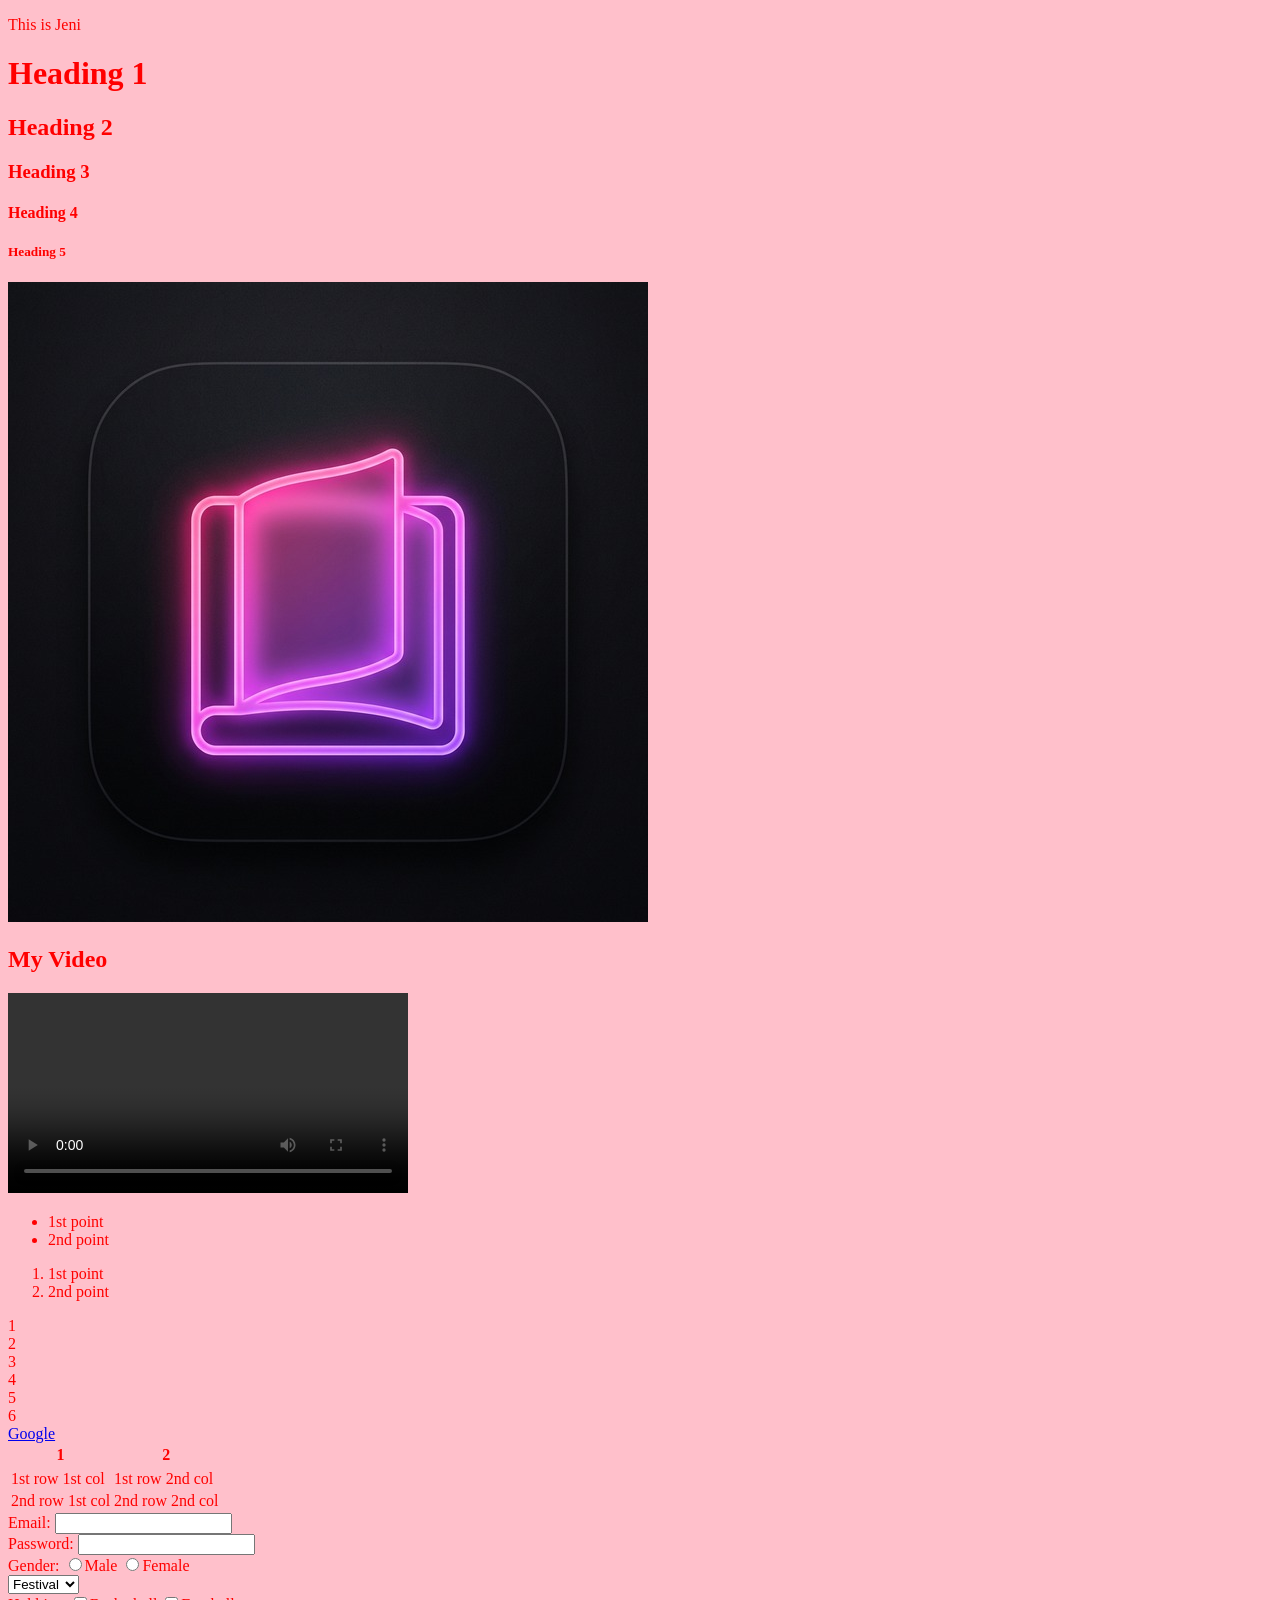
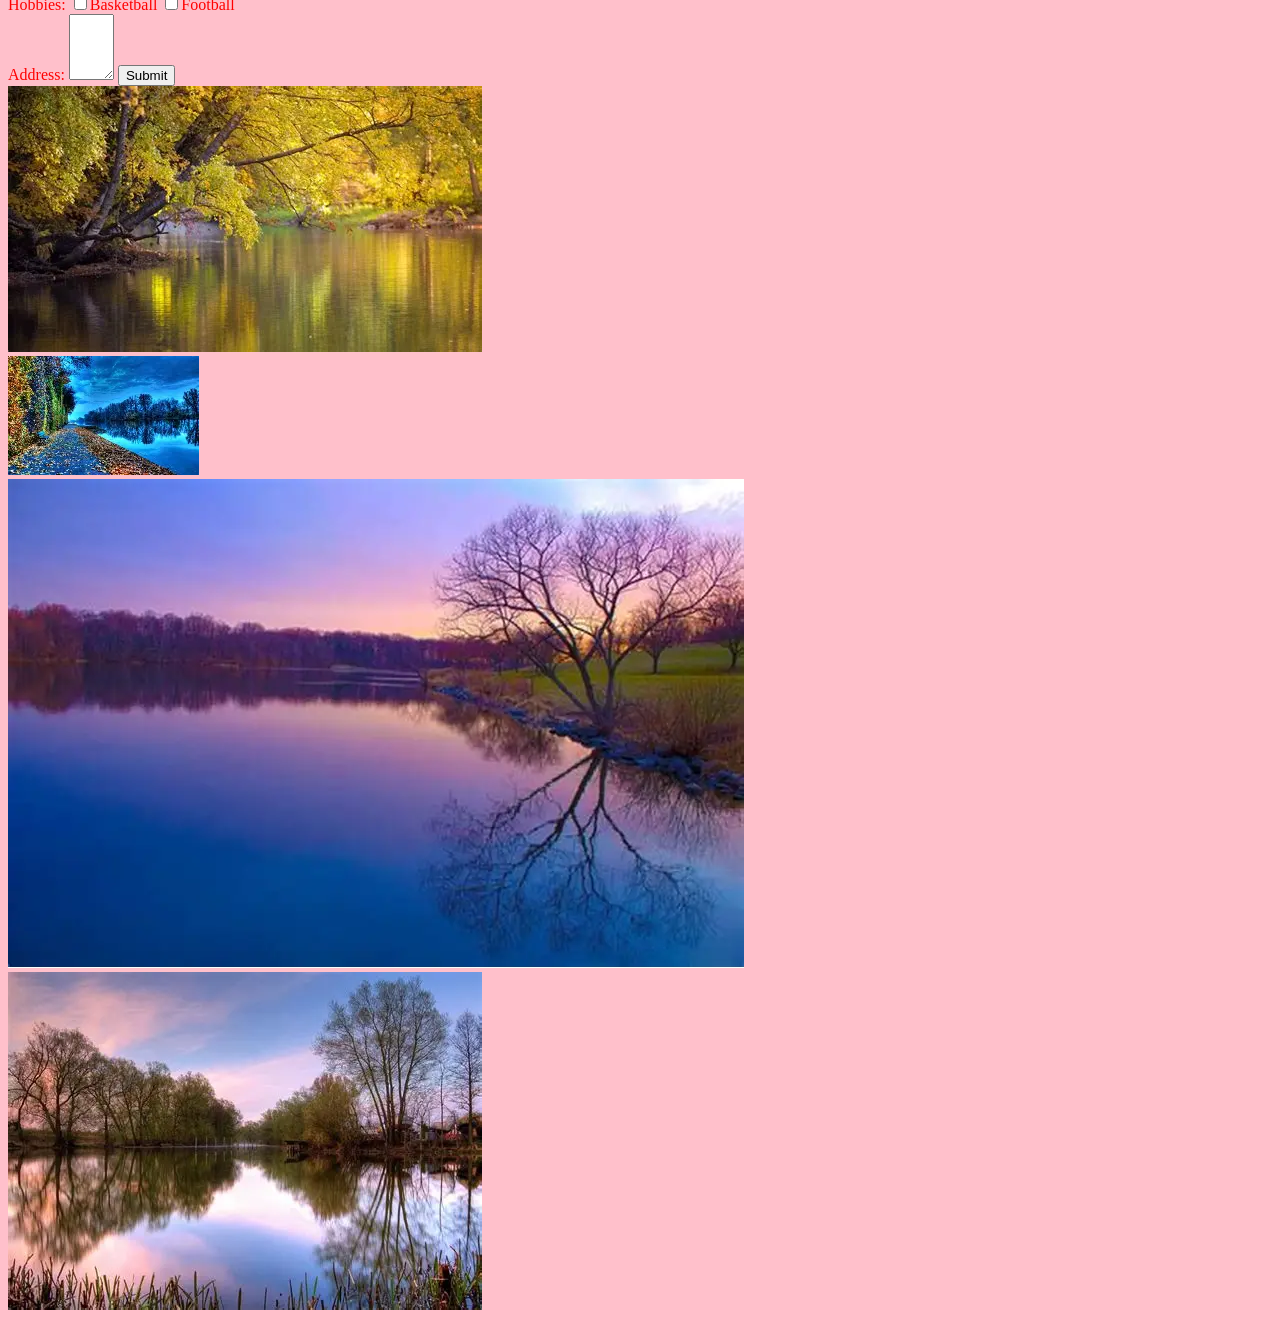
==== index.html @ 9364f76f "CSS - grid & flexbox" ====
<!DOCTYPE html>
<html>
    <head>
        <title>My Website</title>
        <p>This is Jeni</p>
        <p id="p1" This is my first class></p>
        <p id="p2" This is my second class></p>
        <link rel="stylesheet" href="sample.css">
        <!-- <style>
            body{
                font-family: 'Times New Roman', Times, serif;
            }
        </style> -->
    </head>
    <body style="color:red; background-color:pink;">
        
        <h1>Heading 1</h1>
        <h2>Heading 2</h2>
        <h3>Heading 3</h3>
        <h4>Heading 4</h4>
        <h5>Heading 5</h5>
        <img src="page.jpeg">
        <h2>My Video</h2>
    <video width="400" controls>
        <source src="spidey.mp4" type="video/mp4">
    </video>

        <ul>
            <li>1st point</li>
            <li>2nd point</li>
        </ul>
        <ol>
            <li>1st point</li>
            <li>2nd point</li>
        </ol>
        <div class="grid">
            <div id="one">1</div>
            <div id="two">2</div>
            <div id="three">3</div>
            <div id="four">4</div>
            <div id="five">5</div>
            <div id="six">6</div>
        </div>
        <header></header>
        <footer></footer>
        <nav>
            <a href="https://google.com">Google</a>
        </nav>
        <table>
        <tr>
            <th>1</th>
            <th>2</th>
        <tr>
        <tr>
            <td>1st row 1st col</td>
            <td>1st row 2nd col</td>
        </tr>
        <tr>
            <td>2nd row 1st col</td>
            <td>2nd row 2nd col</td>
        </tr>
        </table>
        <form>
            <lable>Email:</lable>
            <input type="email"><br>
            <label>Password:</label>
            <input type="password"><br>
            <label>Gender:</label>
            <input type="radio" name"gender">Male
            <input type="radio" name"gender">Female<br>
            <select>
                <option>Festival</option>
                <option>Birthday</option>
                <option>Others</option>
            </select><br>
            <label>Hobbies:</label>
            <input type="checkbox" name="hobbies">Basketball
            <input type="checkbox" name="hobbies">Football<br>
            <label>Address: </label>
            <textarea rows="4" cols="3"></textarea>
            <button>Submit</button>

            
        </form>
        <div class="festivals">
            <div id="festival1">
            <div>
                <img src="OIP (1).webp">
            </div>
            <div id="festival2"></div>
            <div>
                <img src="OIP (2).webp">
            </div>
            <div id="festival3"></div>
            <div>
                <img src="OIP (3).webp">
            </div>
            <div id="festival4"></div>
            <div>
                <img src="OIP (4).webp">
            </div>

        </div>
    </body>
</html>
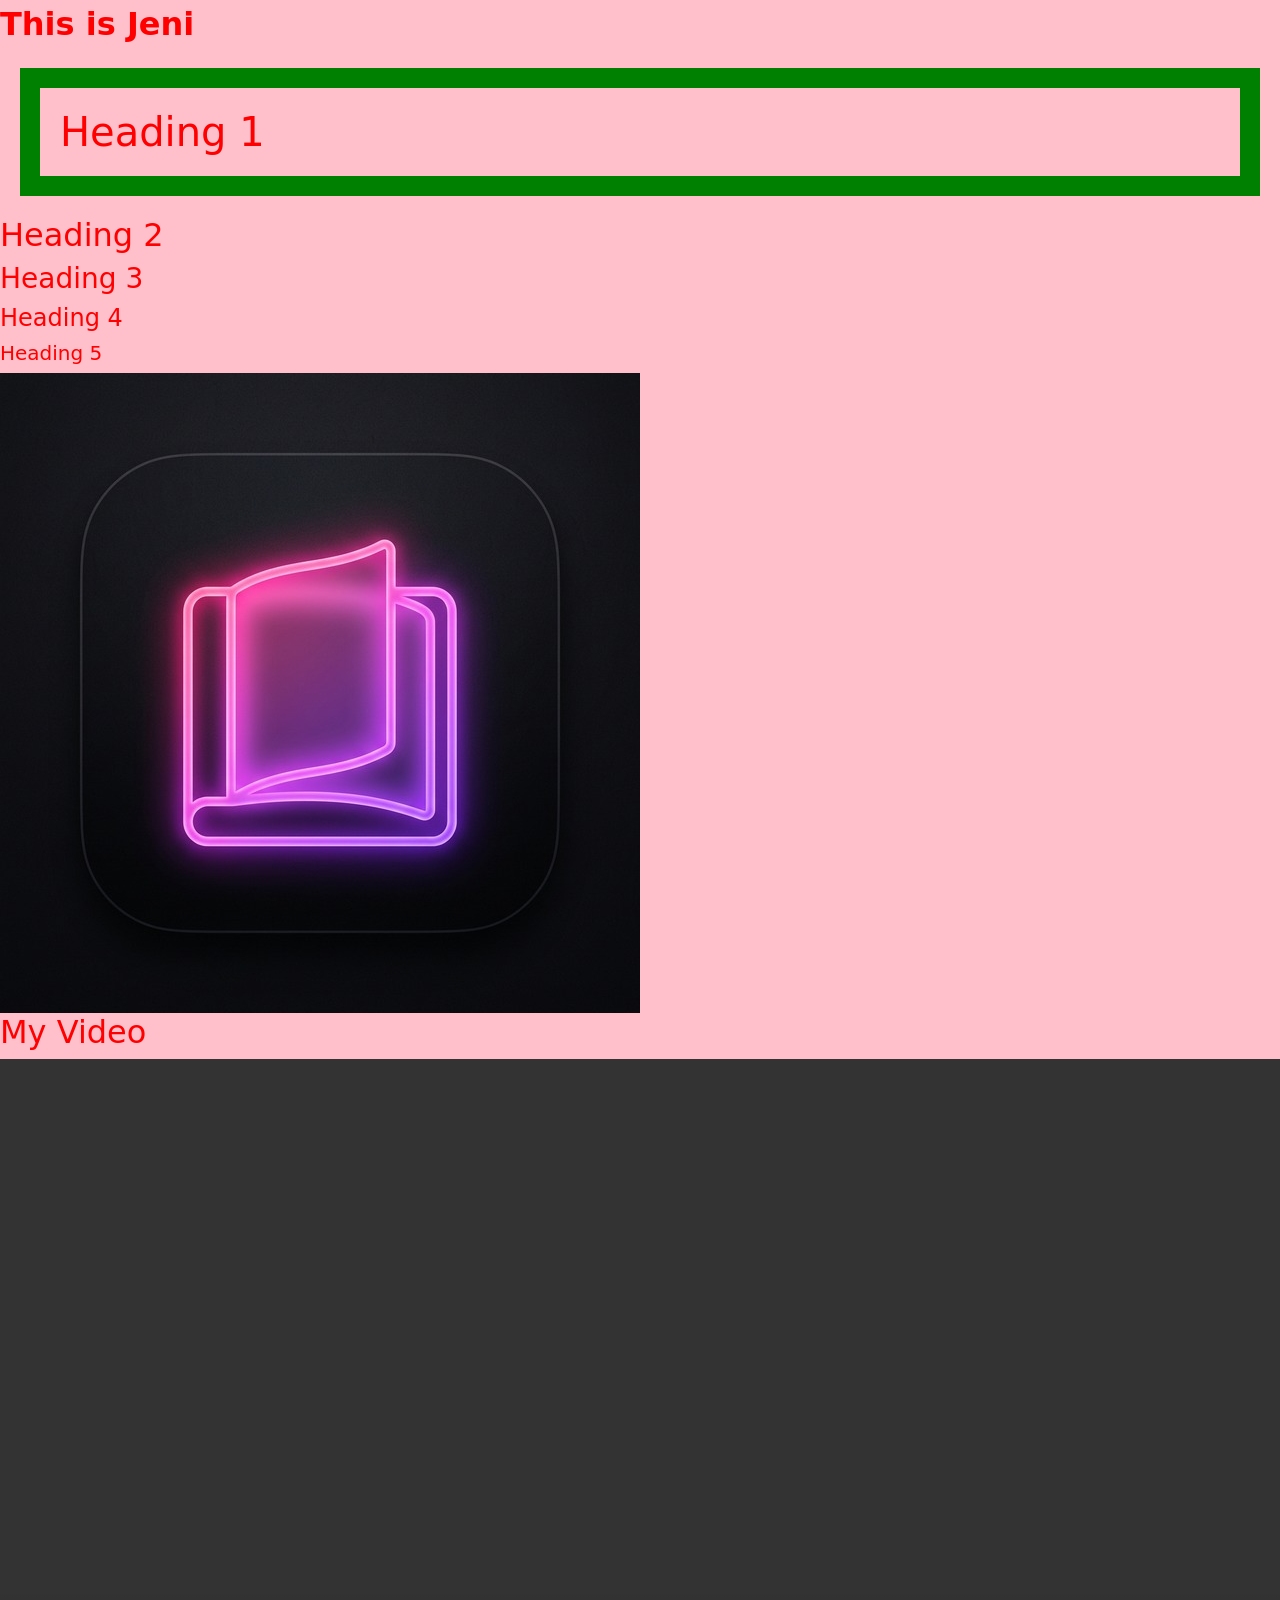
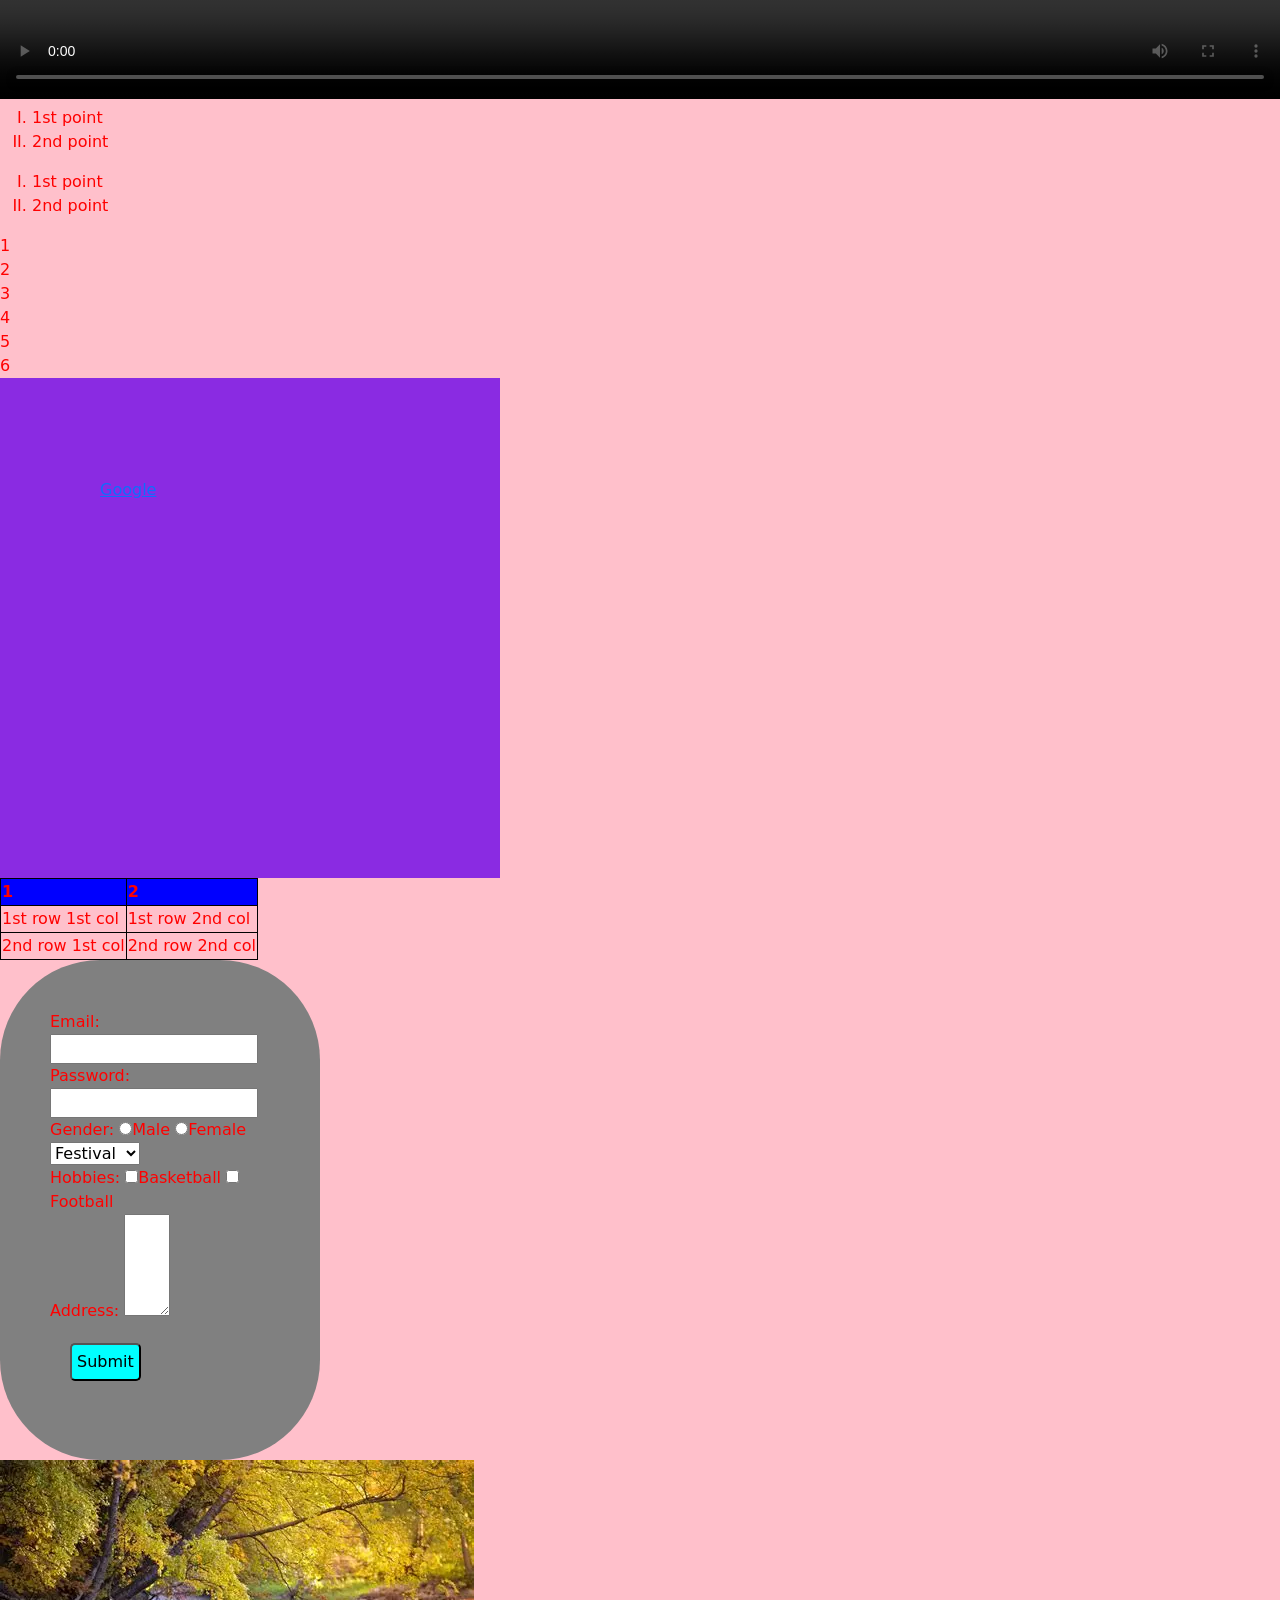
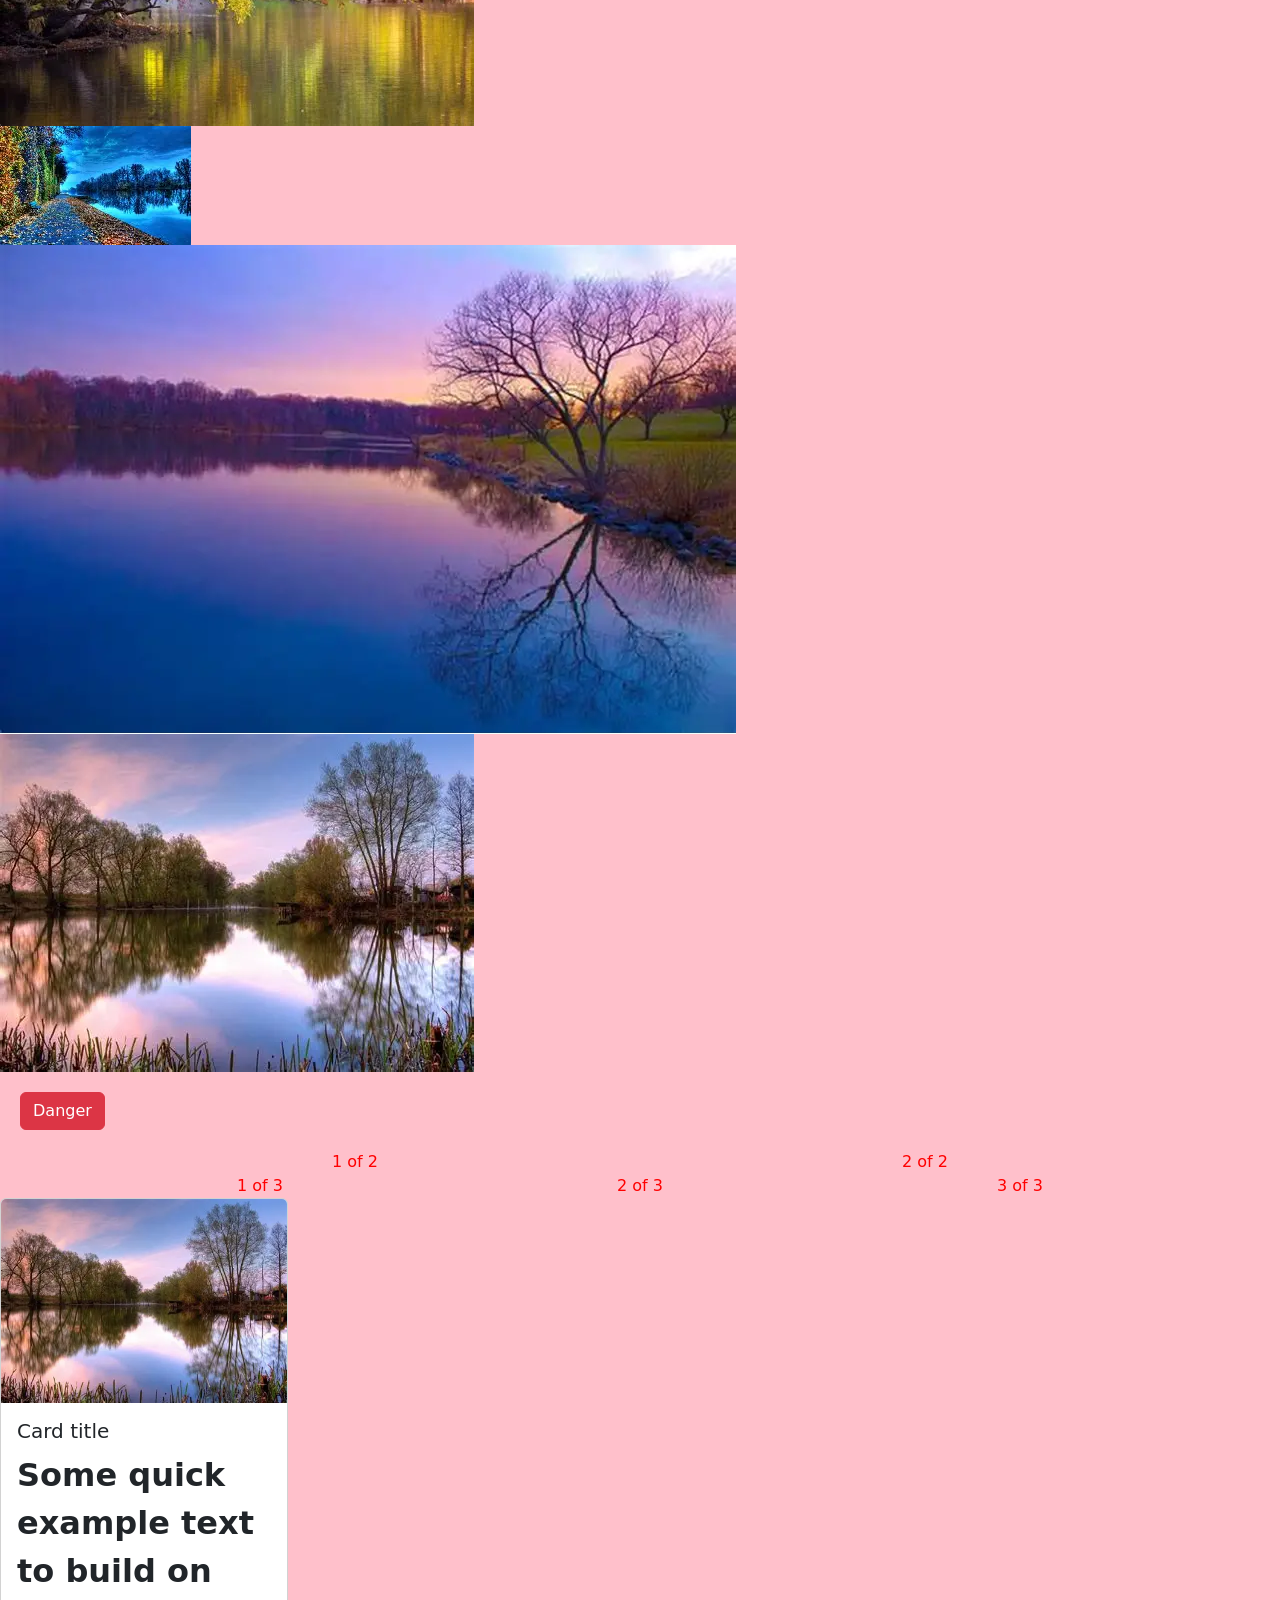
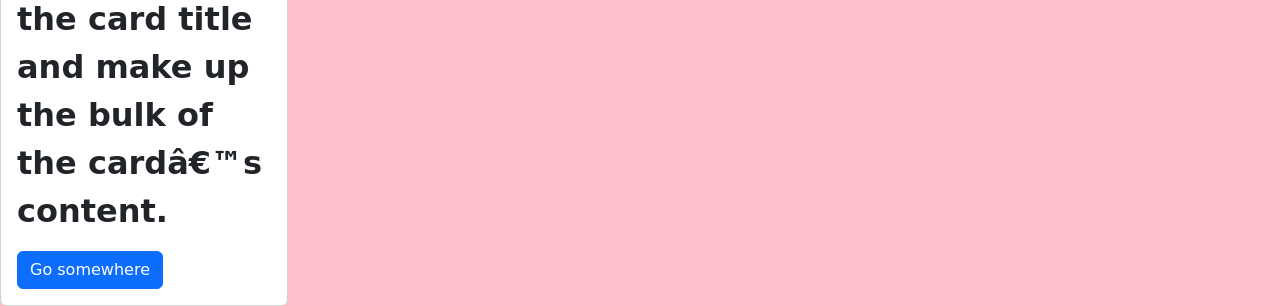
==== commit b0897aaa: "Responsive page" ====
--- a/index.html
+++ b/index.html
@@ -1,11 +1,13 @@
 <!DOCTYPE html>
 <html>
     <head>
+        <meta name="viewport" content="width=device-width, initial-scale=1.0">
         <title>My Website</title>
+        <link href="https://cdn.jsdelivr.net/npm/bootstrap@5.3.8/dist/css/bootstrap.min.css" rel="stylesheet" integrity="sha384-sRIl4kxILFvY47J16cr9ZwB07vP4J8+LH7qKQnuqkuIAvNWLzeN8tE5YBujZqJLB" crossorigin="anonymous">
         <p>This is Jeni</p>
         <p id="p1" This is my first class></p>
         <p id="p2" This is my second class></p>
-        <link rel="stylesheet" href="sample.css">
+        <link rel="stylesheet" href="styles.css">
         <!-- <style>
             body{
                 font-family: 'Times New Roman', Times, serif;
@@ -101,5 +103,35 @@
             </div>
 
         </div>
+        <button type="button" class="btn btn-danger">Danger</button>
+        <div class="container text-center">
+  <div class="row">
+    <div class="col">
+      1 of 2
+    </div>
+    <div class="col">
+      2 of 2
+    </div>
+  </div>
+  <div class="row">
+    <div class="col">
+      1 of 3
+    </div>
+    <div class="col">
+      2 of 3
+    </div>
+    <div class="col">
+      3 of 3
+    </div>
+  </div>
+</div>
+<div class="card" style="width: 18rem;">
+  <img src="OIP (4).webp" class="card-img-top" alt="...">
+  <div class="card-body">
+    <h5 class="card-title">Card title</h5>
+    <p class="card-text">Some quick example text to build on the card title and make up the bulk of the card’s content.</p>
+    <a href="#" class="btn btn-primary">Go somewhere</a>
+  </div>
+</div>
     </body>
 </html>
--- a/styles.css
+++ b/styles.css
@@ -0,0 +1,78 @@
+p{
+    font-size: xx-large ;
+    font-weight: bolder;
+}
+h1{
+    padding:20px;
+    border:20px solid green;
+    margin: 20px;
+}
+
+video{
+    height:auto;
+    width:100%;
+}
+.imgvideo{
+    background-color: aliceblue;
+    padding:50px;
+}
+#p1{
+    font-style: italic;
+}
+#p2{
+    font-style: italic;
+}
+nav{
+    display: flex;
+    flex-direction: row;
+    gap:20px;
+}
+ol{
+    list-style-type: upper-roman;
+}
+ul{
+    list-style-type: upper-roman ;
+}
+table , td, th{
+    border:1px solid black;
+    border-collapse: collapse;
+}
+th{
+    background-color: blue;
+}
+button{
+    background-color: aqua;
+    border-radius: 5px;
+    padding:5px;
+    margin:20px;
+}
+button:hover{
+    background-color: beige;
+}
+h1:hover{
+    color:blueviolet;
+}
+form{
+    height:500px;
+    width:25%;
+    background-color: gray;
+    padding:50px;
+    border-radius:100px;
+
+}
+nav{
+    height: 500px;
+    width: 500px;
+    background-color:blueviolet;
+    padding:100px;
+}
+
+@media (min-width: 1024px){
+    nav{
+        display: flex;
+        flex-direction: column;
+    }
+}
+
+
+
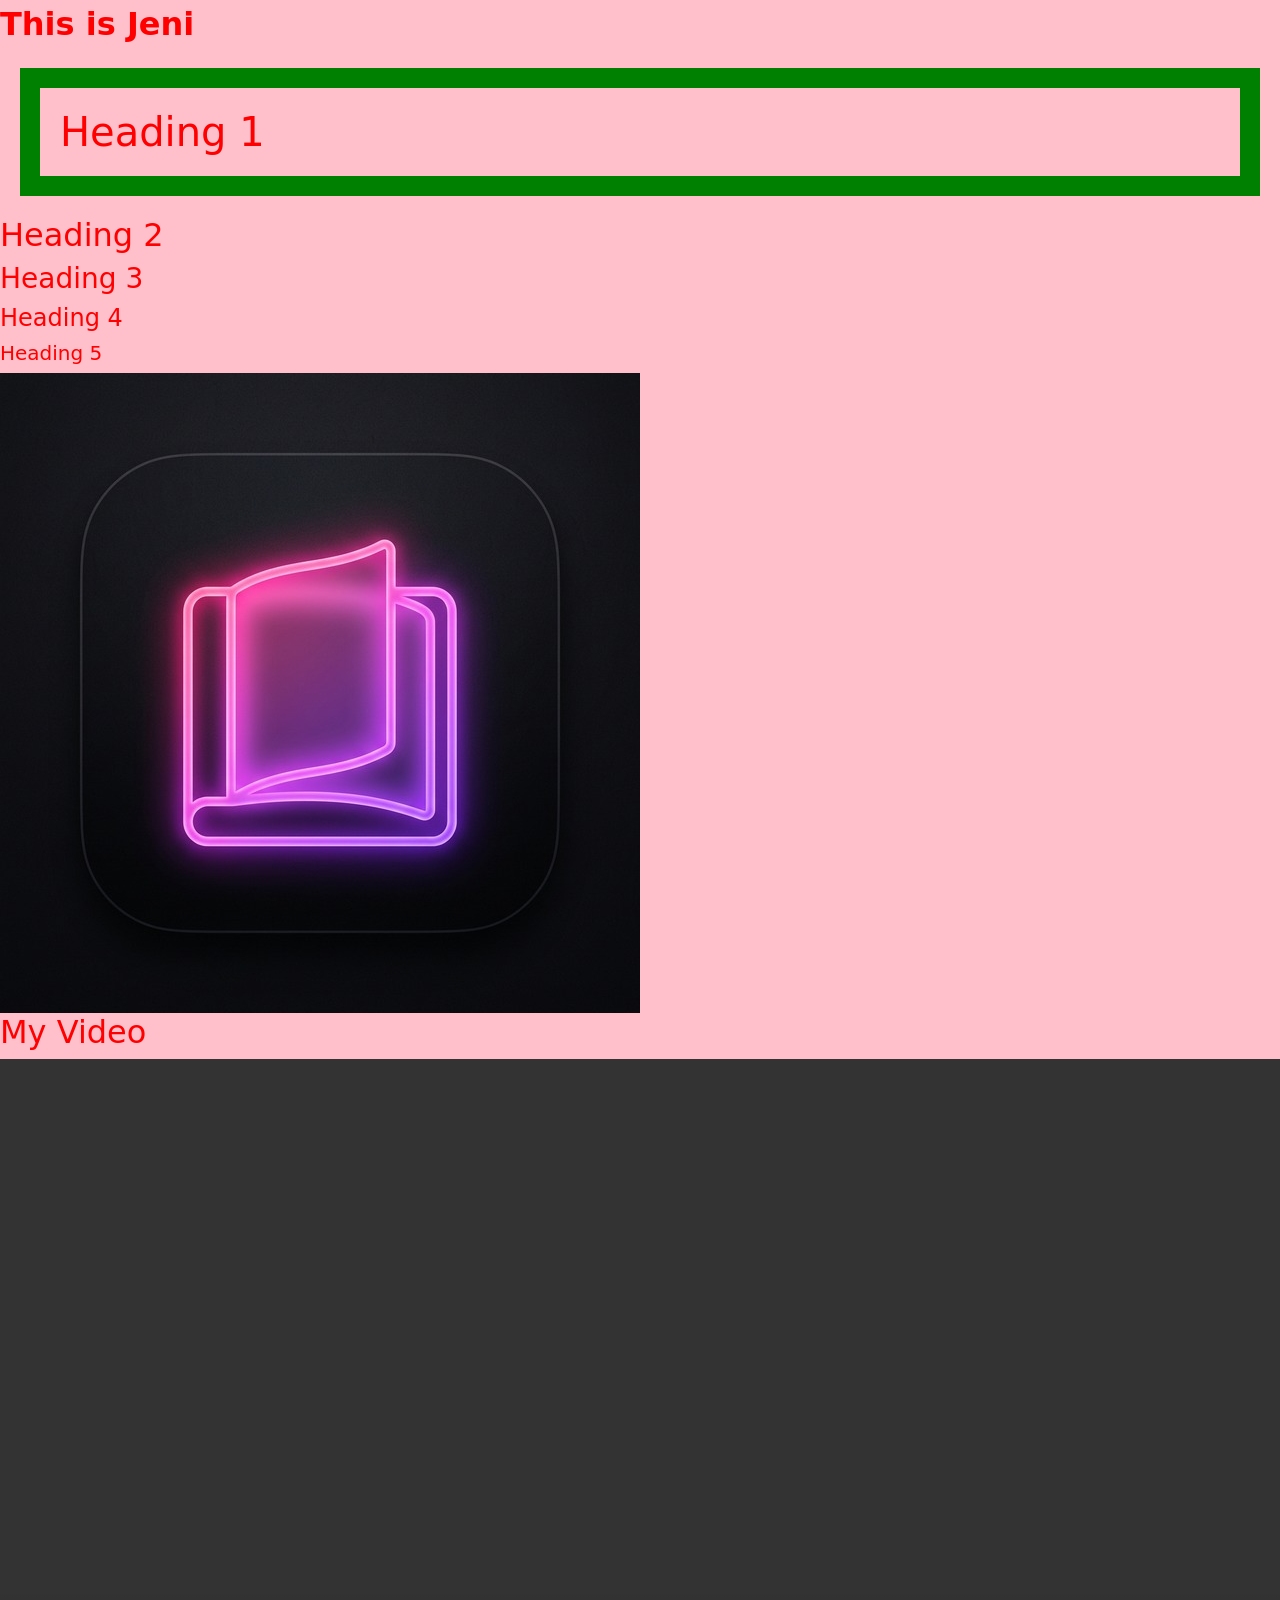
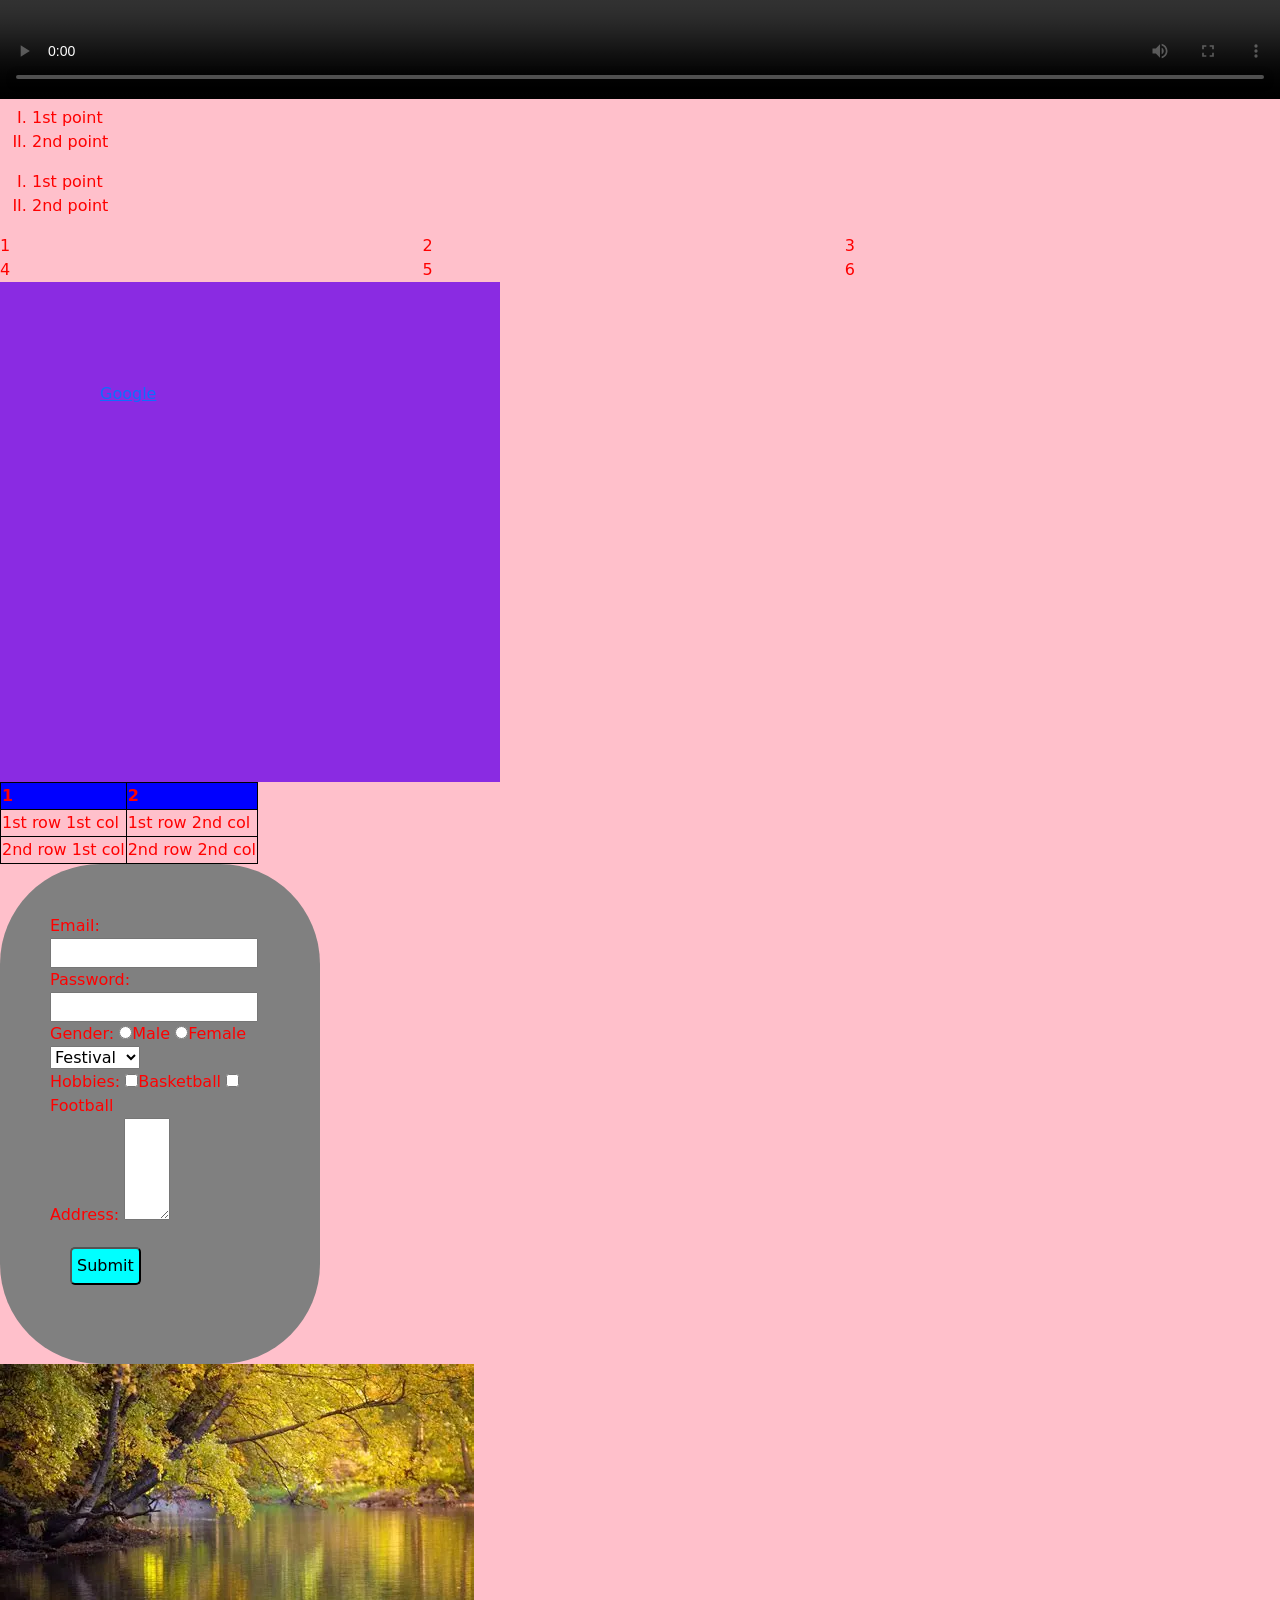
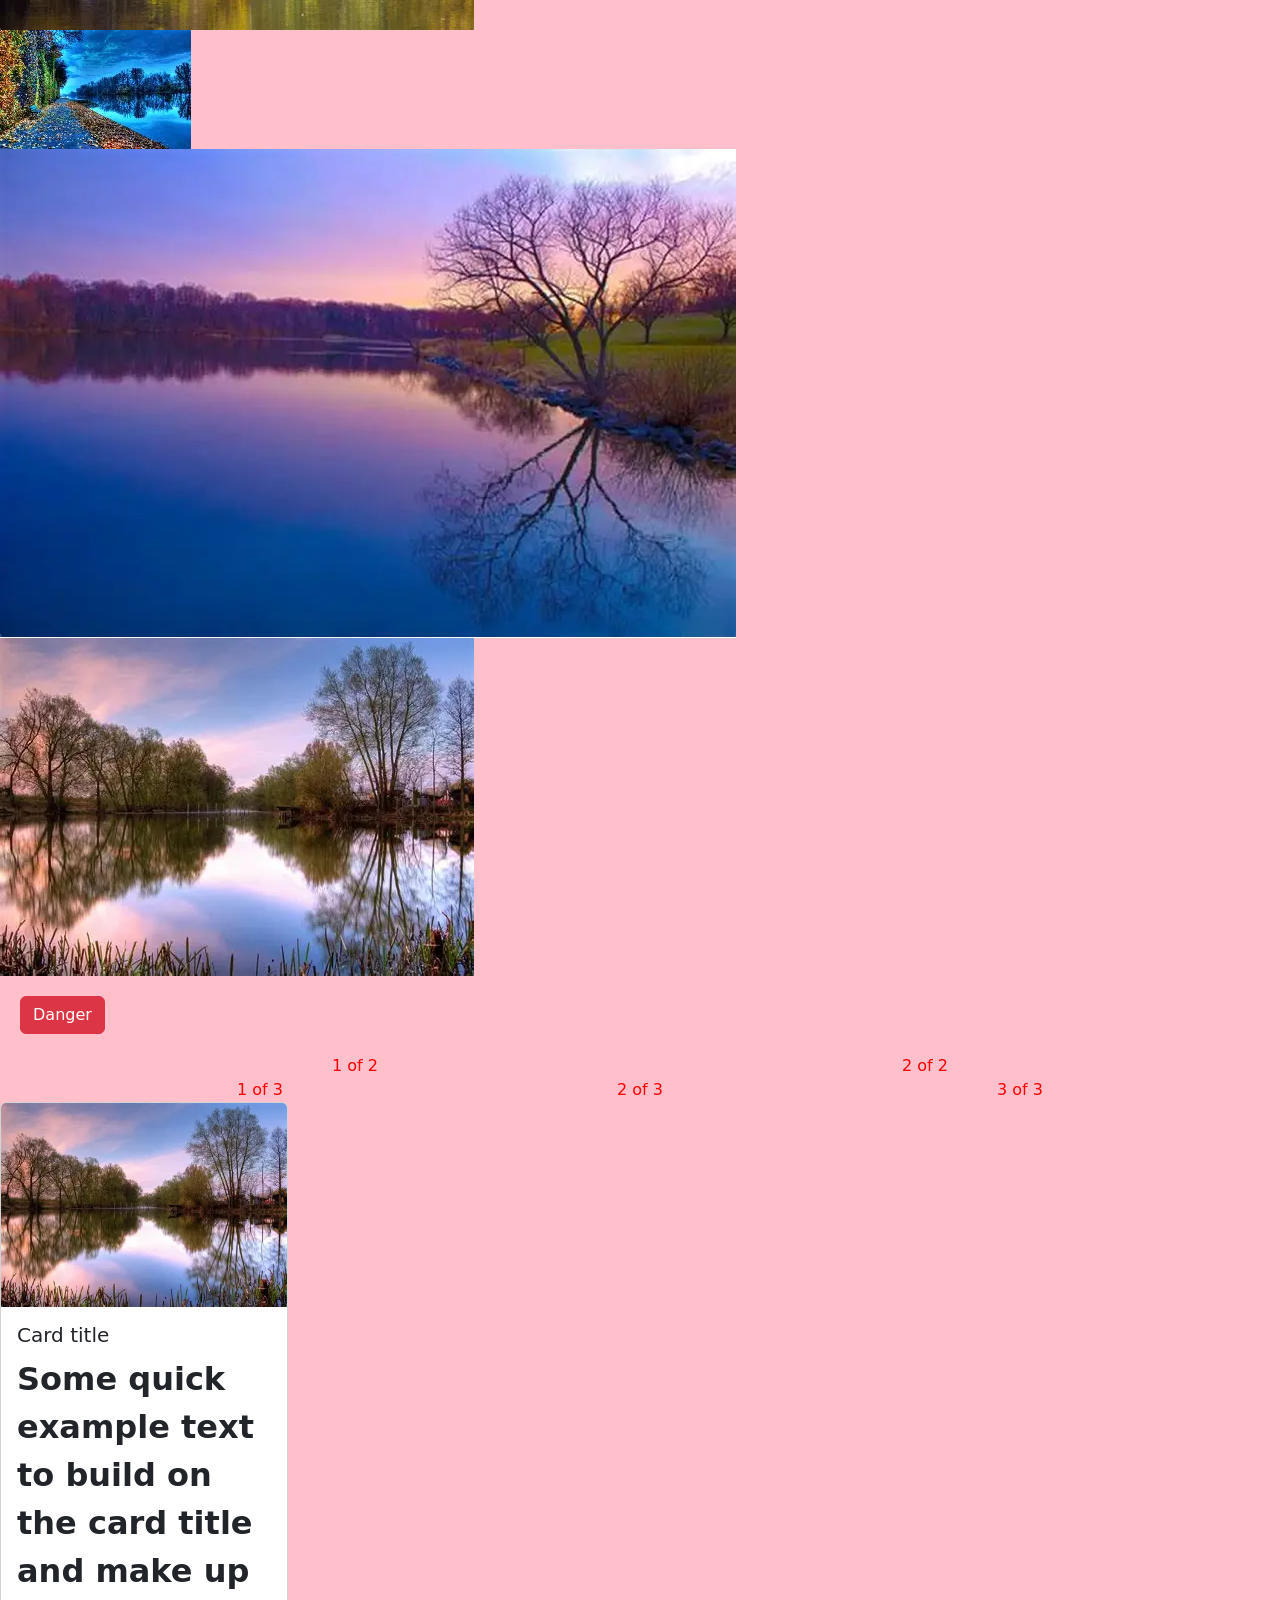
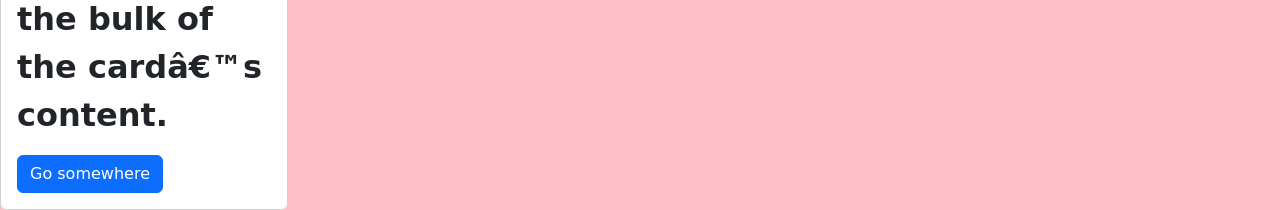
==== commit d4652604: "Added responsive task website" ====
--- a/index.html
+++ b/index.html
@@ -134,4 +134,5 @@
   </div>
 </div>
     </body>
+    <script src="script.js"></script>
 </html>
--- a/styles.css
+++ b/styles.css
@@ -72,6 +72,10 @@
         display: flex;
         flex-direction: column;
     }
+    .grid{
+        display: grid;
+        grid-template-columns: 33% 33% 33%;
+    }
 }
 
 
